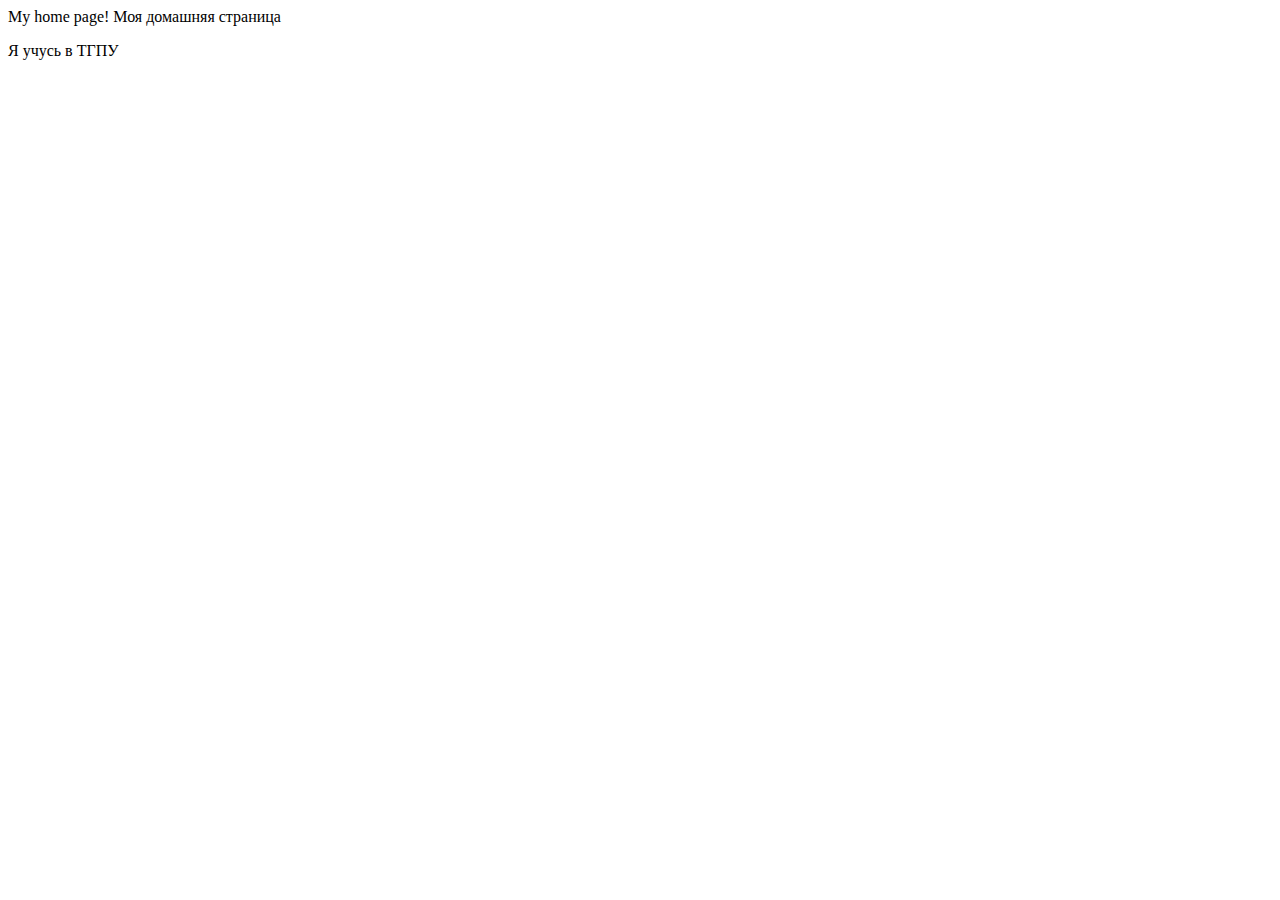
==== index.html @ 04d9c95c "fisrt commit" ====
<!doctype html>
</html>
   </head>
     </title>My home page!</title>
     <meta charset=utf-8>
   </head>
   </body>
        </h1>Моя домашняя страница</h1>
        </p>Я учусь в </a>ТГПУ</a></p>
        </body>
        </html>
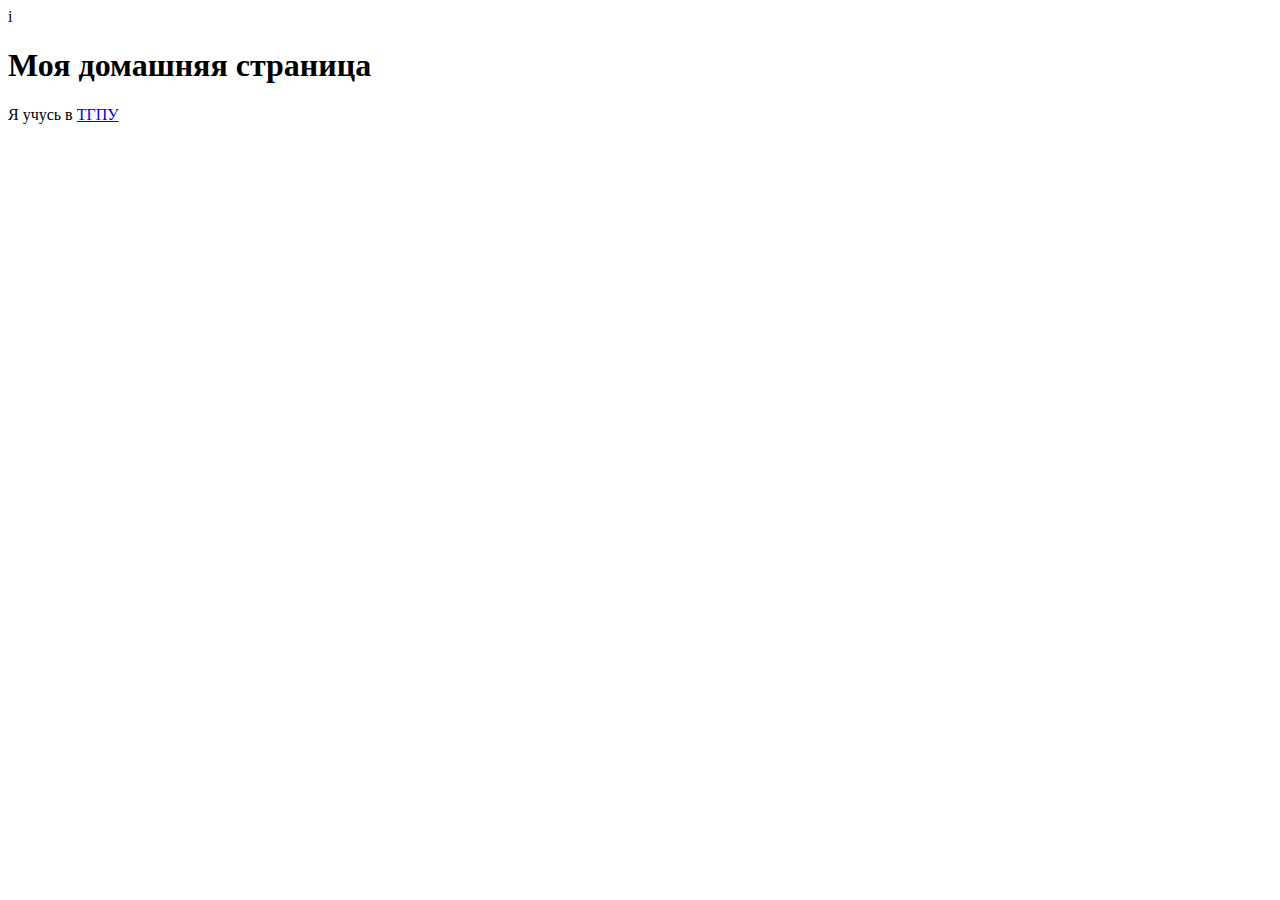
==== commit 8b0e4354: "first page" ====
--- a/index.html
+++ b/index.html
@@ -1,11 +1,11 @@
-<!doctype html>
-</html>
+i<!doctype html>
+<html>
+   <head>
+     <title>My home page!</title>
+     <meta charset="utf-8">
    </head>
-     </title>My home page!</title>
-     <meta charset=utf-8>
-   </head>
-   </body>
-        </h1>Моя домашняя страница</h1>
-        </p>Я учусь в </a>ТГПУ</a></p>
-        </body>
-        </html>+   <body>
+        <h1>Моя домашняя страница</h1>
+        <p>Я учусь в <a href="tttps:www.tspu.edu.ru">ТГПУ</a></p>
+    </body>
+</html>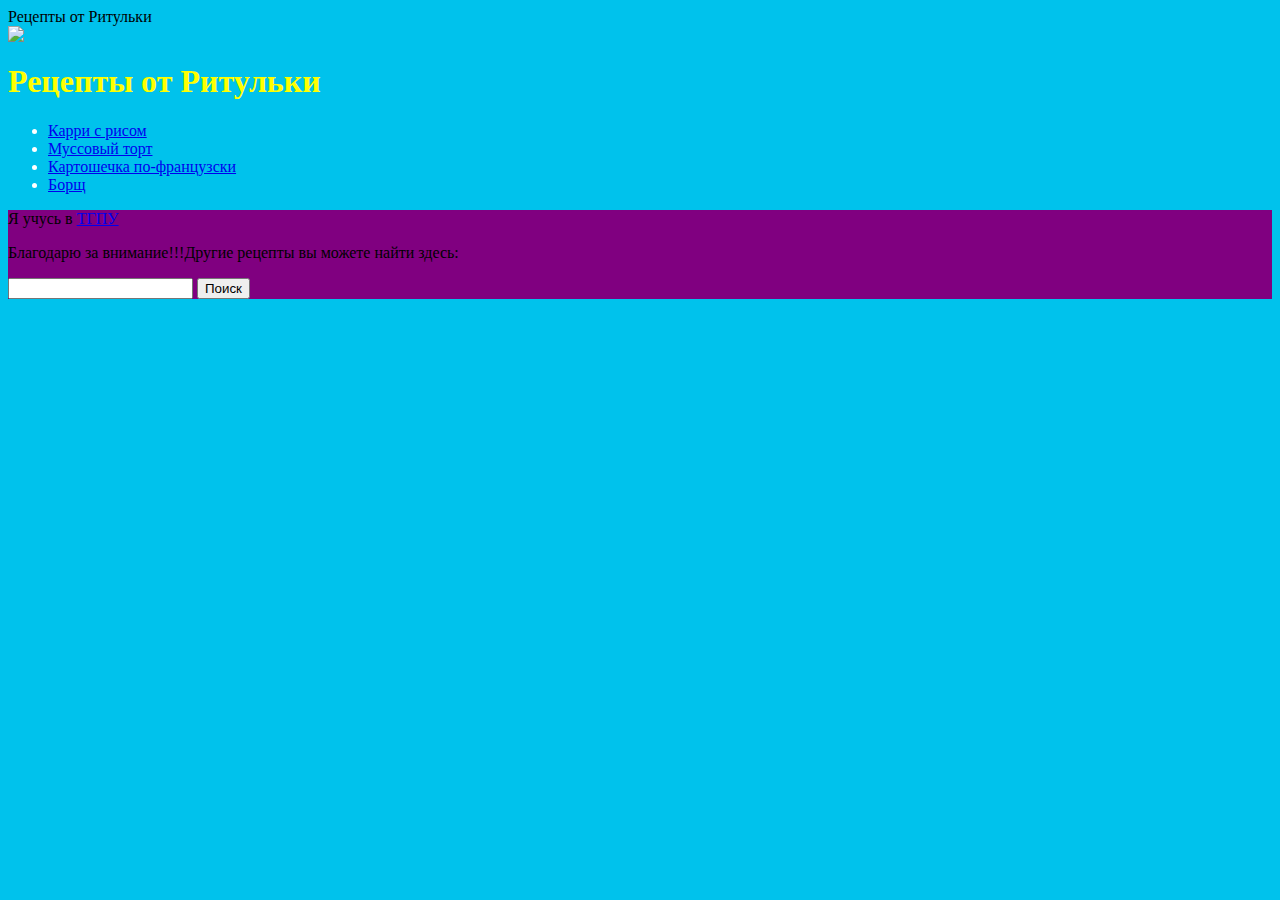
==== commit 0f874611: "first page" ====
--- a/index.html
+++ b/index.html
@@ -1,11 +1,32 @@
-i<!doctype html>
+<!doctupe html> 
 <html>
-   <head>
-     <title>My home page!</title>
-     <meta charset="utf-8">
-   </head>
-   <body>
-        <h1>Моя домашняя страница</h1>
-        <p>Я учусь в <a href="tttps:www.tspu.edu.ru">ТГПУ</a></p>
+    <head>
+        <meta charset="utf-8"
+        <title>Рецепты от Ритульки</title>
+        <link href="style.css" rel="stylesheet">
+    </head>
+    <body>
+        <header>
+        <img src="https://i.pinimg.com/236x/73/34/80/733480f4b6b66e8be0b29e0ad53694a9.jpg">
+        <h1>Рецепты от Ритульки</h1>
+        </header>
+        <div id="flex">
+            <nav>
+                  <ul>
+                      <li><a href="Карри с рисом.html">Карри с рисом</a></li>
+                      <li><a href="Муссовый торт.html">Муссовый торт</a></li>
+                      <li><a href="Картошечка по-французски">Картошечка по-французски</a></li>
+                      <li><a href="Борщ">Борщ</a></li>
+                  </ul>  
+            </nav>
+            <main>
+                <p>Я учусь в <a href="https://www.tspu.edu.ru/">ТГПУ</a></p>
+                <p>Благодарю за внимание!!!Другие рецепты вы можете найти здесь:</p>
+                <form action="https://www.google.com/search" method="get">
+                    <input type="text" name="q">
+                    <input type="submit" value="Поиск">
+                </form>
+            </main>
+        </div>
     </body>
 </html>--- a/style.css
+++ b/style.css
@@ -0,0 +1,15 @@
+body {
+    background-color:#00c2ec;
+}
+nav {
+    background-color:#blue;
+} 
+main {
+    background-color:purple;
+}
+h1 {
+    color:yellow;
+}
+nav {
+    color:white;
+}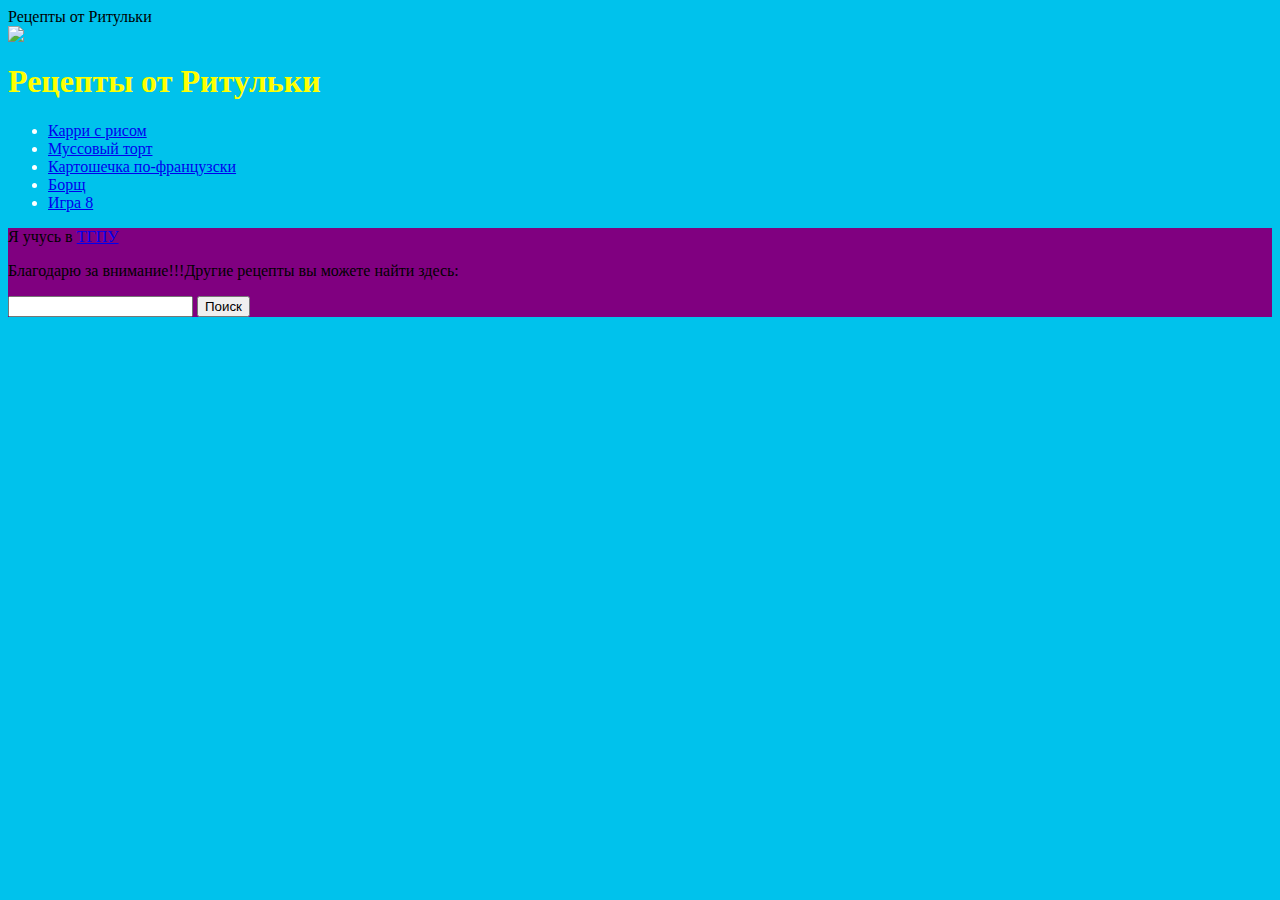
==== commit c36d0207: "игра 8" ====
--- a/index.html
+++ b/index.html
@@ -17,6 +17,7 @@
                       <li><a href="Муссовый торт.html">Муссовый торт</a></li>
                       <li><a href="Картошечка по-французски">Картошечка по-французски</a></li>
                       <li><a href="Борщ">Борщ</a></li>
+                       <li><a href="./eight/eight.html">Игра 8</a></li>
                   </ul>  
             </nav>
             <main>
@@ -26,6 +27,7 @@
                     <input type="text" name="q">
                     <input type="submit" value="Поиск">
                 </form>
+            
             </main>
         </div>
     </body>
